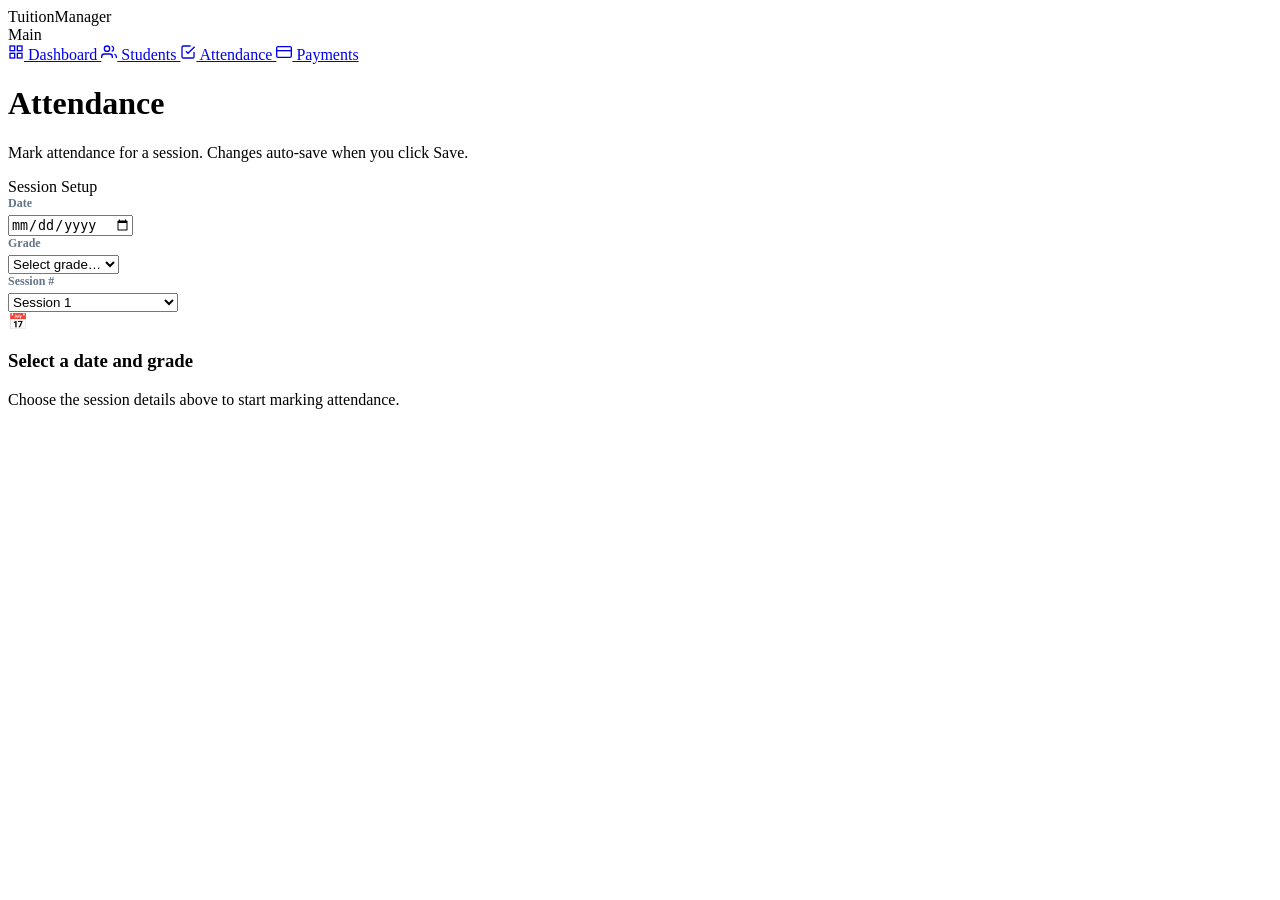
==== tuition-manager/public/attendance.html @ 73a96353 "Add tuition-manager app — student/payment/attendance tracking Python + Flask + SQLite local web app " ====
<!DOCTYPE html>
<html lang="en">
<head>
  <meta charset="UTF-8">
  <meta name="viewport" content="width=device-width,initial-scale=1">
  <title>Attendance — Tuition Manager</title>
  <link rel="stylesheet" href="/css/style.css">
</head>
<body>

<nav class="nav">
  <div class="nav-brand">Tuition<span>Manager</span></div>
  <div class="nav-section">Main</div>
  <a href="/">
    <svg width="16" height="16" fill="none" stroke="currentColor" stroke-width="2" viewBox="0 0 24 24"><rect x="3" y="3" width="7" height="7"/><rect x="14" y="3" width="7" height="7"/><rect x="14" y="14" width="7" height="7"/><rect x="3" y="14" width="7" height="7"/></svg>
    Dashboard
  </a>
  <a href="/students.html">
    <svg width="16" height="16" fill="none" stroke="currentColor" stroke-width="2" viewBox="0 0 24 24"><path d="M17 21v-2a4 4 0 0 0-4-4H5a4 4 0 0 0-4 4v2"/><circle cx="9" cy="7" r="4"/><path d="M23 21v-2a4 4 0 0 0-3-3.87"/><path d="M16 3.13a4 4 0 0 1 0 7.75"/></svg>
    Students
  </a>
  <a href="/attendance.html" class="active">
    <svg width="16" height="16" fill="none" stroke="currentColor" stroke-width="2" viewBox="0 0 24 24"><path d="M9 11l3 3L22 4"/><path d="M21 12v7a2 2 0 0 1-2 2H5a2 2 0 0 1-2-2V5a2 2 0 0 1 2-2h11"/></svg>
    Attendance
  </a>
  <a href="/payments.html">
    <svg width="16" height="16" fill="none" stroke="currentColor" stroke-width="2" viewBox="0 0 24 24"><rect x="1" y="4" width="22" height="16" rx="2"/><line x1="1" y1="10" x2="23" y2="10"/></svg>
    Payments
  </a>
</nav>

<main class="main">
  <h1 class="page-title">Attendance</h1>
  <p class="page-sub">Mark attendance for a session. Changes auto-save when you click Save.</p>

  <div class="card">
    <div class="card-header">Session Setup</div>
    <div class="card-body">
      <div class="toolbar" style="margin-bottom:0">
        <div class="form-group" style="margin:0">
          <label style="font-size:12px;font-weight:600;color:#64748b;margin-bottom:4px;display:block">Date</label>
          <input type="date" id="att-date" onchange="loadSession()">
        </div>
        <div class="form-group" style="margin:0">
          <label style="font-size:12px;font-weight:600;color:#64748b;margin-bottom:4px;display:block">Grade</label>
          <select id="att-grade" onchange="onGradeChange()">
            <option value="">Select grade…</option>
            <option>5</option><option>6</option><option>7</option><option>8</option>
            <option>9</option><option>10</option><option>11</option><option>12</option>
          </select>
        </div>
        <div class="form-group" id="section-group" style="margin:0;display:none">
          <label style="font-size:12px;font-weight:600;color:#64748b;margin-bottom:4px;display:block">Section</label>
          <select id="att-section" onchange="loadSession()">
            <option value="boys">Boys</option>
            <option value="girls">Girls</option>
          </select>
        </div>
        <div class="form-group" style="margin:0">
          <label style="font-size:12px;font-weight:600;color:#64748b;margin-bottom:4px;display:block">Session #</label>
          <select id="att-session" onchange="loadSession()">
            <option value="1">Session 1</option>
            <option value="2">Session 2</option>
            <option value="3">Session 3 (Grade 5 only)</option>
          </select>
        </div>
      </div>
    </div>
  </div>

  <div id="schedule-info" class="card" style="display:none">
    <div class="card-body" style="padding:12px 20px;font-size:13px;color:#64748b" id="schedule-text"></div>
  </div>

  <div class="card mb-0" id="checklist-card" style="display:none">
    <div class="card-header">
      <span id="checklist-title">Students</span>
      <div class="flex gap-8">
        <button class="btn btn-outline btn-sm" onclick="markAll('present')">All Present</button>
        <button class="btn btn-danger btn-sm" onclick="markAll('absent')">All Absent</button>
        <button class="btn btn-success" onclick="saveAttendance()">Save Attendance</button>
      </div>
    </div>
    <div class="card-body">
      <div class="att-list" id="att-list"></div>
      <p id="no-students" class="text-muted" style="display:none;text-align:center;padding:32px">
        No active students in this grade.
      </p>
    </div>
  </div>

  <div id="select-prompt" class="card">
    <div class="card-body">
      <div class="empty">
        <div class="empty-icon">&#128197;</div>
        <h3>Select a date and grade</h3>
        <p>Choose the session details above to start marking attendance.</p>
      </div>
    </div>
  </div>

  <div id="save-toast" style="
    display:none;position:fixed;bottom:24px;right:24px;
    background:#16a34a;color:#fff;padding:12px 20px;
    border-radius:8px;font-weight:600;font-size:13px;
    box-shadow:0 4px 12px rgba(0,0,0,.2)">
    &#10003; Attendance saved!
  </div>
</main>

<script src="/js/attendance.js"></script>
</body>
</html>
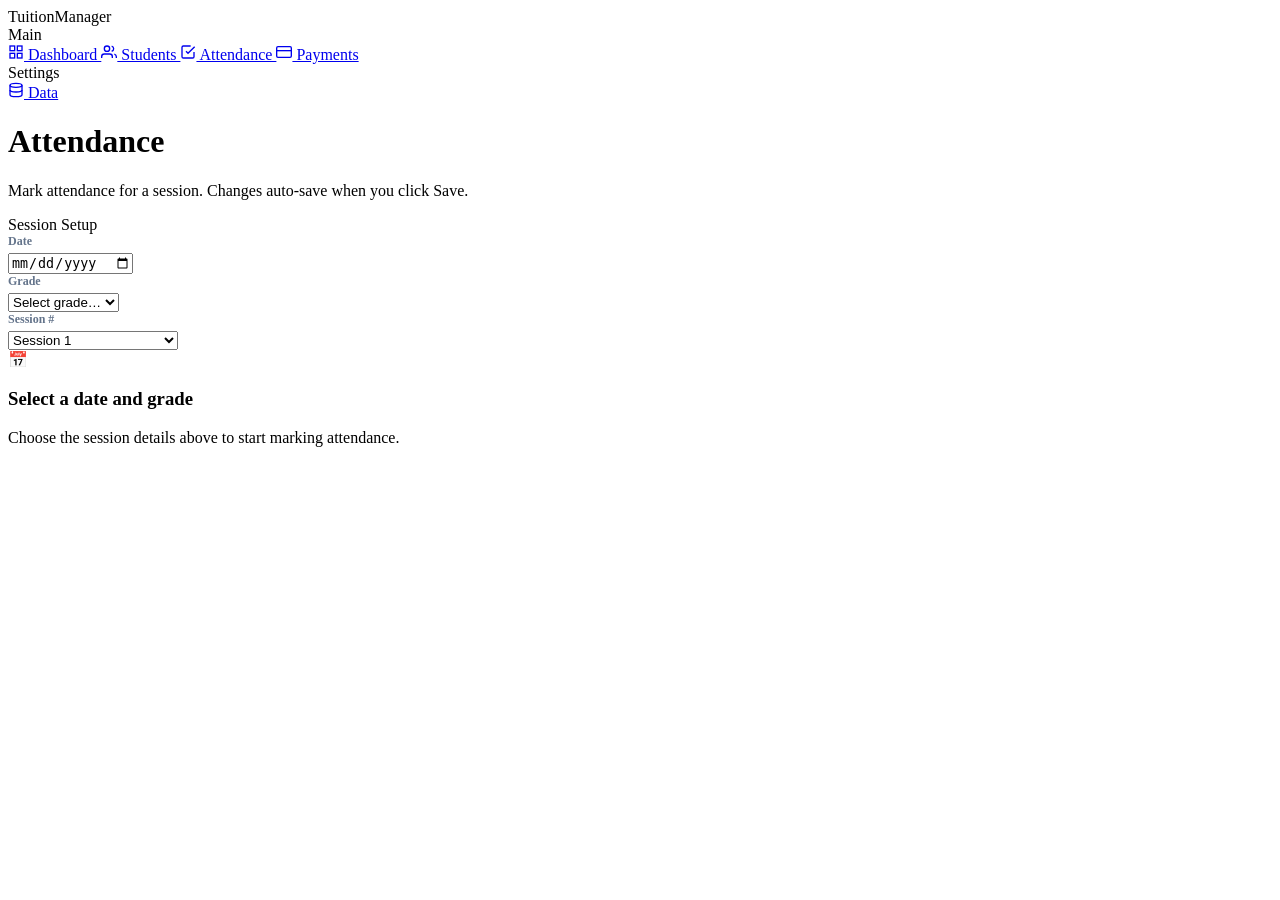
==== commit fc52bd1b: "Add Data Management page with export/import UI and Data nav link Co-Authored-By: Claude Sonnet 4.6 <" ====
--- a/tuition-manager/public/attendance.html
+++ b/tuition-manager/public/attendance.html
@@ -26,6 +26,11 @@
   <a href="/payments.html">
     <svg width="16" height="16" fill="none" stroke="currentColor" stroke-width="2" viewBox="0 0 24 24"><rect x="1" y="4" width="22" height="16" rx="2"/><line x1="1" y1="10" x2="23" y2="10"/></svg>
     Payments
+  </a>
+  <div class="nav-section">Settings</div>
+  <a href="/data.html">
+    <svg width="16" height="16" fill="none" stroke="currentColor" stroke-width="2" viewBox="0 0 24 24"><ellipse cx="12" cy="5" rx="9" ry="3"/><path d="M21 12c0 1.66-4 3-9 3s-9-1.34-9-3"/><path d="M3 5v14c0 1.66 4 3 9 3s9-1.34 9-3V5"/></svg>
+    Data
   </a>
 </nav>
 
@@ -108,6 +113,7 @@
   </div>
 </main>
 
+<script src="/js/auth.js"></script>
 <script src="/js/attendance.js"></script>
 </body>
 </html>
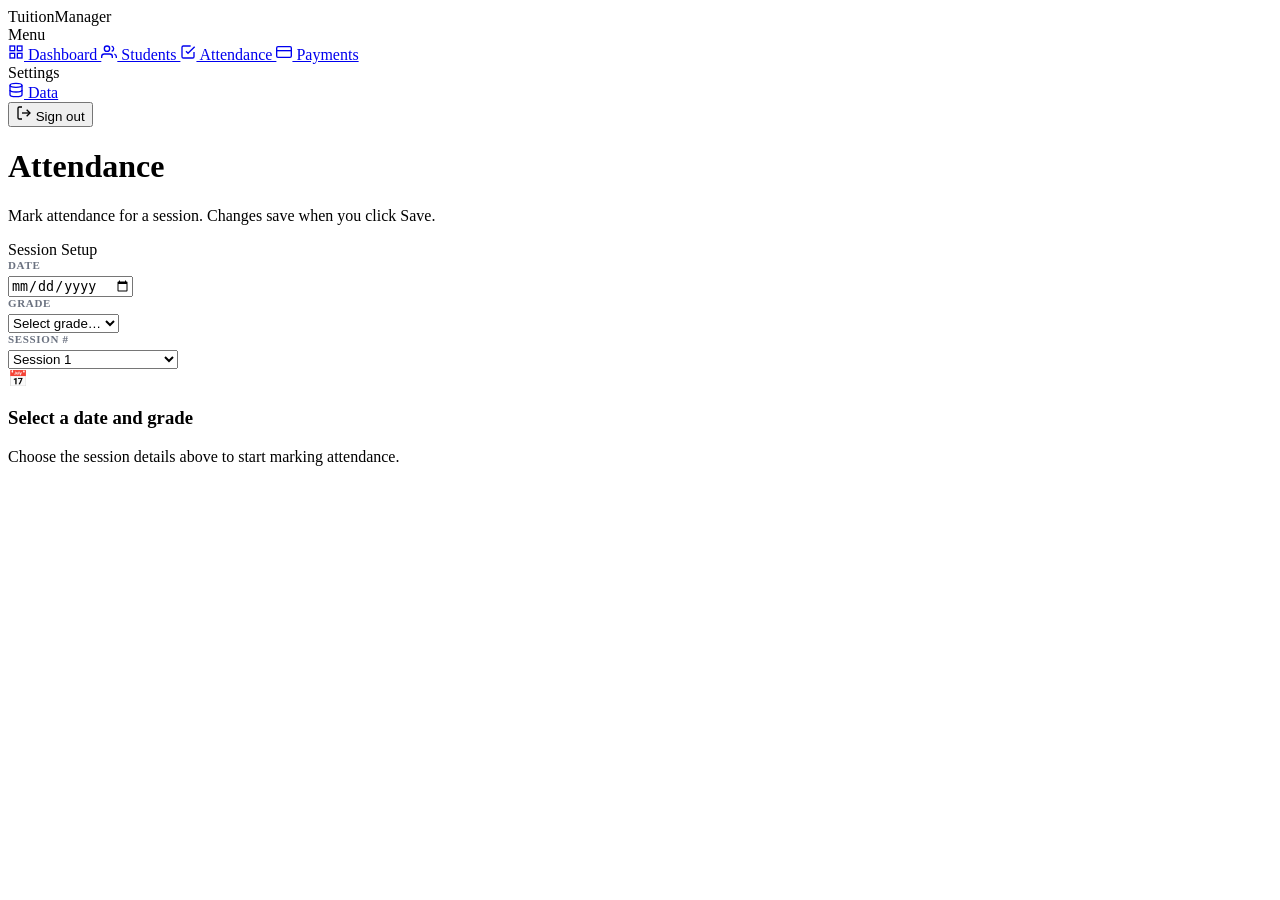
==== commit 62496a5d: "Add multi-tenancy, sections for all grades, and UI revamp - Users table + signup/login with email & " ====
--- a/tuition-manager/public/attendance.html
+++ b/tuition-manager/public/attendance.html
@@ -10,7 +10,14 @@
 
 <nav class="nav">
   <div class="nav-brand">Tuition<span>Manager</span></div>
-  <div class="nav-section">Main</div>
+  <div class="nav-user" id="nav-user" style="display:none">
+    <div class="nav-user-avatar" id="nav-avatar">?</div>
+    <div class="nav-user-info">
+      <div class="nav-user-name" id="nav-name">Loading…</div>
+      <div class="nav-user-role">Tutor</div>
+    </div>
+  </div>
+  <div class="nav-section">Menu</div>
   <a href="/">
     <svg width="16" height="16" fill="none" stroke="currentColor" stroke-width="2" viewBox="0 0 24 24"><rect x="3" y="3" width="7" height="7"/><rect x="14" y="3" width="7" height="7"/><rect x="14" y="14" width="7" height="7"/><rect x="3" y="14" width="7" height="7"/></svg>
     Dashboard
@@ -32,22 +39,29 @@
     <svg width="16" height="16" fill="none" stroke="currentColor" stroke-width="2" viewBox="0 0 24 24"><ellipse cx="12" cy="5" rx="9" ry="3"/><path d="M21 12c0 1.66-4 3-9 3s-9-1.34-9-3"/><path d="M3 5v14c0 1.66 4 3 9 3s9-1.34 9-3V5"/></svg>
     Data
   </a>
+  <div class="nav-spacer"></div>
+  <div class="nav-logout">
+    <button onclick="logout()">
+      <svg width="16" height="16" fill="none" stroke="currentColor" stroke-width="2" viewBox="0 0 24 24"><path d="M9 21H5a2 2 0 0 1-2-2V5a2 2 0 0 1 2-2h4"/><polyline points="16 17 21 12 16 7"/><line x1="21" y1="12" x2="9" y2="12"/></svg>
+      Sign out
+    </button>
+  </div>
 </nav>
 
 <main class="main">
   <h1 class="page-title">Attendance</h1>
-  <p class="page-sub">Mark attendance for a session. Changes auto-save when you click Save.</p>
+  <p class="page-sub">Mark attendance for a session. Changes save when you click Save.</p>
 
   <div class="card">
     <div class="card-header">Session Setup</div>
     <div class="card-body">
       <div class="toolbar" style="margin-bottom:0">
         <div class="form-group" style="margin:0">
-          <label style="font-size:12px;font-weight:600;color:#64748b;margin-bottom:4px;display:block">Date</label>
+          <label style="font-size:11px;font-weight:700;color:#6b7280;margin-bottom:5px;display:block;text-transform:uppercase;letter-spacing:.06em">Date</label>
           <input type="date" id="att-date" onchange="loadSession()">
         </div>
         <div class="form-group" style="margin:0">
-          <label style="font-size:12px;font-weight:600;color:#64748b;margin-bottom:4px;display:block">Grade</label>
+          <label style="font-size:11px;font-weight:700;color:#6b7280;margin-bottom:5px;display:block;text-transform:uppercase;letter-spacing:.06em">Grade</label>
           <select id="att-grade" onchange="onGradeChange()">
             <option value="">Select grade…</option>
             <option>5</option><option>6</option><option>7</option><option>8</option>
@@ -55,14 +69,14 @@
           </select>
         </div>
         <div class="form-group" id="section-group" style="margin:0;display:none">
-          <label style="font-size:12px;font-weight:600;color:#64748b;margin-bottom:4px;display:block">Section</label>
+          <label style="font-size:11px;font-weight:700;color:#6b7280;margin-bottom:5px;display:block;text-transform:uppercase;letter-spacing:.06em">Section</label>
           <select id="att-section" onchange="loadSession()">
             <option value="boys">Boys</option>
             <option value="girls">Girls</option>
           </select>
         </div>
         <div class="form-group" style="margin:0">
-          <label style="font-size:12px;font-weight:600;color:#64748b;margin-bottom:4px;display:block">Session #</label>
+          <label style="font-size:11px;font-weight:700;color:#6b7280;margin-bottom:5px;display:block;text-transform:uppercase;letter-spacing:.06em">Session #</label>
           <select id="att-session" onchange="loadSession()">
             <option value="1">Session 1</option>
             <option value="2">Session 2</option>
@@ -74,7 +88,7 @@
   </div>
 
   <div id="schedule-info" class="card" style="display:none">
-    <div class="card-body" style="padding:12px 20px;font-size:13px;color:#64748b" id="schedule-text"></div>
+    <div class="card-body" style="padding:12px 20px;font-size:13px;color:#6b7280" id="schedule-text"></div>
   </div>
 
   <div class="card mb-0" id="checklist-card" style="display:none">
@@ -89,7 +103,7 @@
     <div class="card-body">
       <div class="att-list" id="att-list"></div>
       <p id="no-students" class="text-muted" style="display:none;text-align:center;padding:32px">
-        No active students in this grade.
+        No active students in this grade &amp; section.
       </p>
     </div>
   </div>
@@ -106,9 +120,9 @@
 
   <div id="save-toast" style="
     display:none;position:fixed;bottom:24px;right:24px;
-    background:#16a34a;color:#fff;padding:12px 20px;
+    background:#059669;color:#fff;padding:12px 20px;
     border-radius:8px;font-weight:600;font-size:13px;
-    box-shadow:0 4px 12px rgba(0,0,0,.2)">
+    box-shadow:0 4px 16px rgba(0,0,0,.2)">
     &#10003; Attendance saved!
   </div>
 </main>
